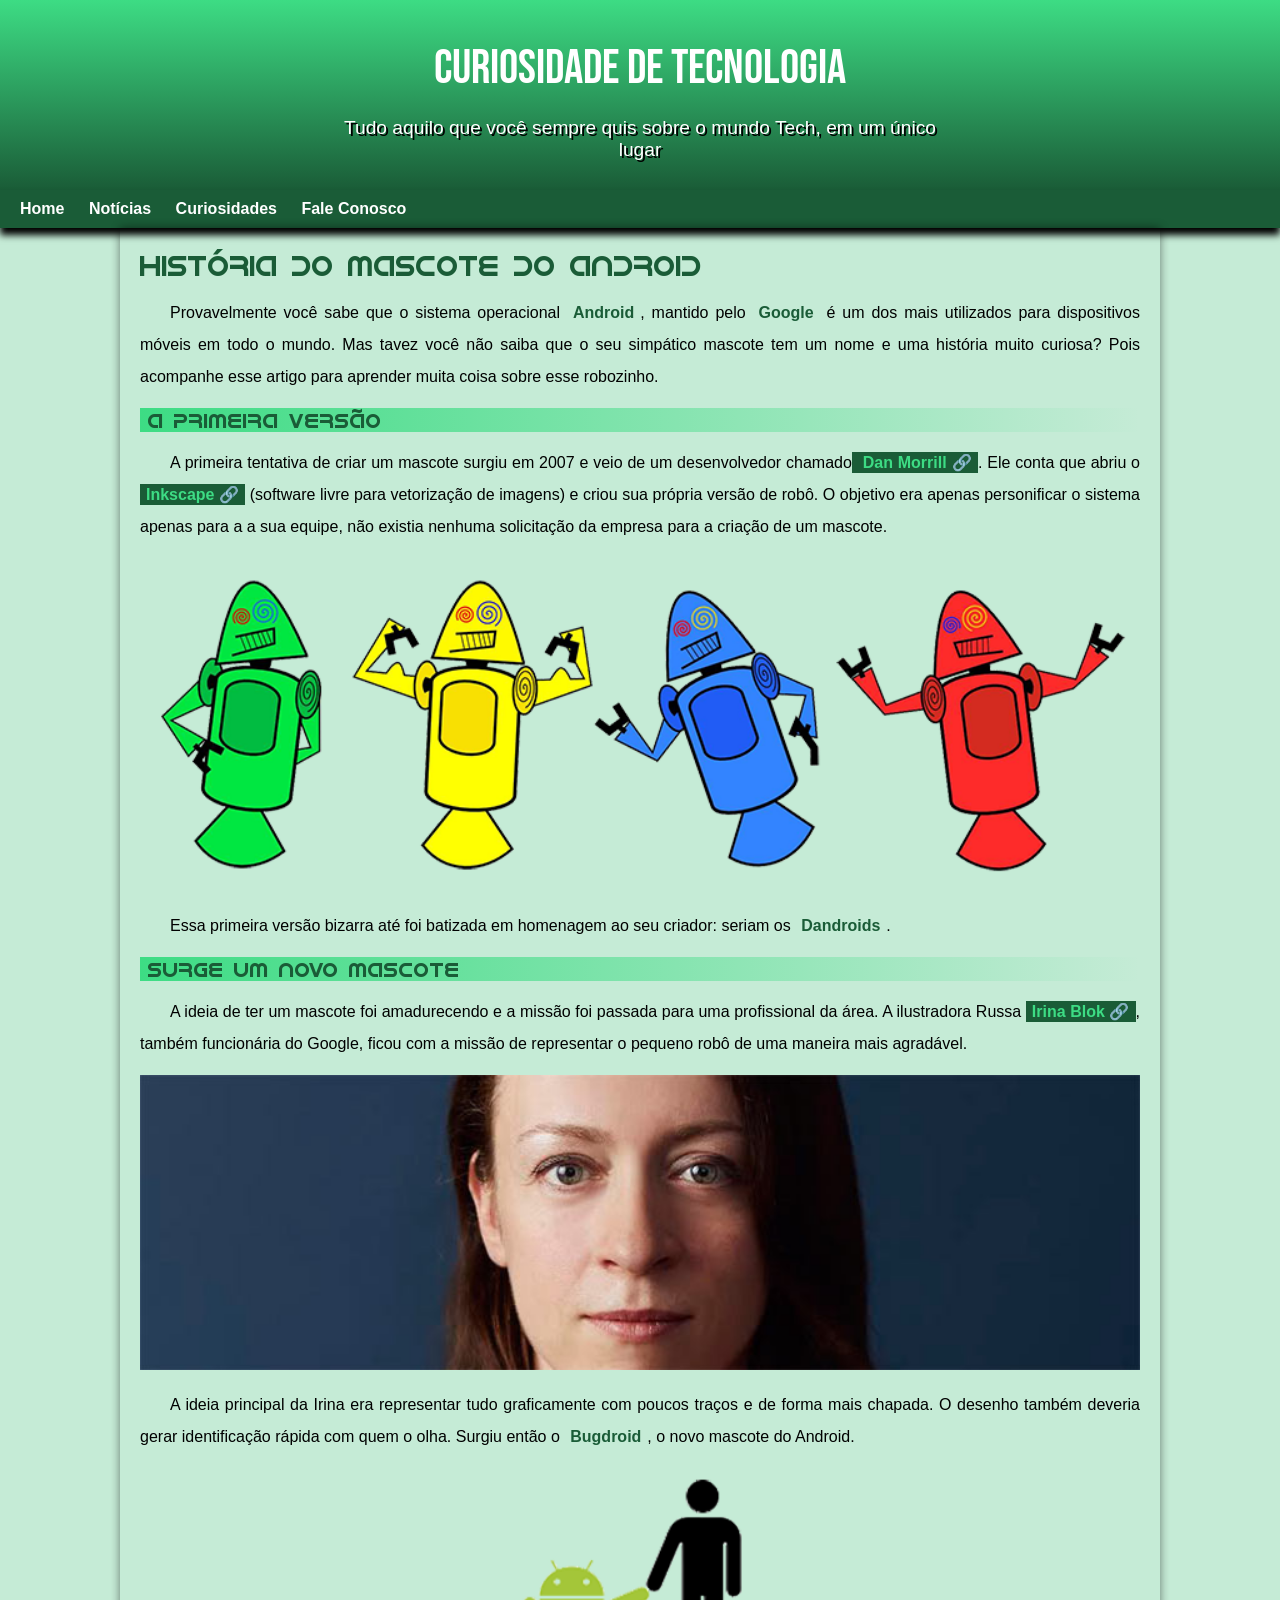
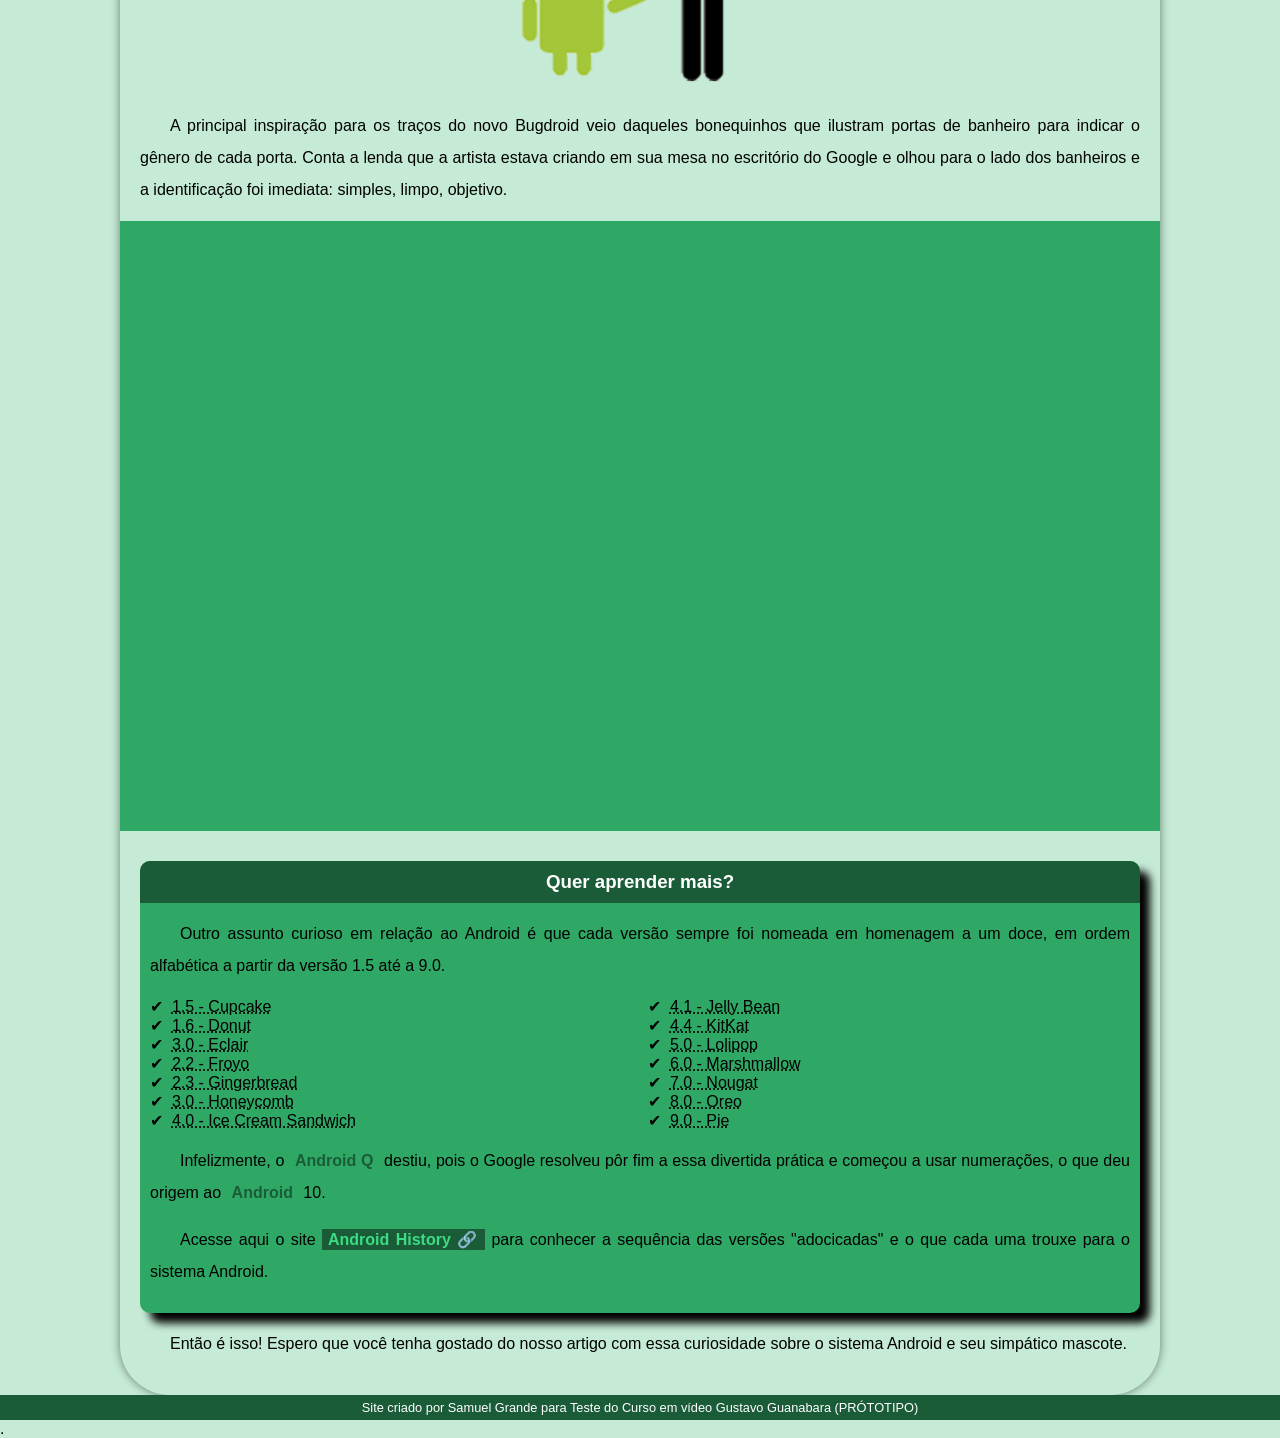
==== index.html @ 21adf34f "7" ====
<!DOCTYPE html>
<html lang="pt-br">
<head>
    <meta charset="UTF-8">
    <meta name="viewport" content="width=device-width, initial-scale=1.0">
    <title>Como Surgiu o Mascote do Android</title>
<link rel="shortcut icon" href="imagens/favicon.ico" type="image/x-icon">
<link rel="stylesheet" href="estilo\style.css">
</head>
<body>
   <header>
    <h1>Curiosidade de Tecnologia</h1>
    <p>Tudo aquilo que você sempre quis sobre o mundo Tech, em um único lugar</p>
   </header>
   <nav>
    <a href="a">Home</a>
    <a href="a">Notícias</a>
    <a href="a">Curiosidades</a>
    <a href="a">Fale Conosco</a>
   </nav>
   <main>
    <article>
        <h1>História do Mascote do Android</h1>

        <p>Provavelmente você sabe que o sistema operacional <strong>Android</strong>, mantido pelo <strong>Google</strong> é um dos mais utilizados para dispositivos móveis em todo o mundo. Mas tavez você não saiba que o seu simpático mascote tem um nome e uma história muito curiosa? Pois acompanhe esse artigo para aprender muita coisa sobre esse robozinho.</p>

        <h2>A primeira versão</h2>

        <p>A primeira tentativa de criar um mascote surgiu em 2007 e veio de um desenvolvedor chamado<a href="https://ifixdigital.com.br/todas-as-mudancas-no-bugdroid-do-android-ate-agora/" target="_blank" class="externo"> Dan Morrill</a>. Ele conta que abriu o <a href="https://inkscape.softonic.com.br/" target="_blank" class="externo">Inkscape</a> (software livre para vetorização de imagens) e criou sua própria versão de robô. O objetivo era apenas personificar o sistema apenas para a a sua equipe, não existia nenhuma solicitação da empresa para a criação de um mascote.</p>

        <picture>
            <source media="(max-width: 670px)" srcset="imagens/dan-droids-pq.png">
            <img src="imagens/dan-droids.png" alt="Primeiro Mascote do Android"></picture>

        <p>Essa primeira versão bizarra até foi batizada em homenagem ao seu criador: seriam os <strong>Dandroids</strong>.</p>

        <h2>Surge um novo mascote</h2>

        <p>A ideia de ter um mascote foi amadurecendo e a missão foi passada para uma profissional da área. A ilustradora Russa <a href="https://en.wikipedia.org/wiki/Irina_Blok" target="_blank" class="externo">Irina Blok</a>, também funcionária do Google, ficou com a missão de representar o pequeno robô de uma maneira mais agradável.</p>

        <picture>
            <source media="(max-width: 670px)" srcset="imagens/irina-blok-pq.jpg">
            <img src="imagens/irina-blok.jpg" alt="Irina Block, Criadora do Bugdroid"></picture>

        <p>A ideia principal da Irina era representar tudo graficamente com poucos traços e de forma mais chapada. O desenho também deveria gerar identificação rápida com quem o olha. Surgiu então o <strong>Bugdroid</strong>, o novo mascote do Android.</p>

        <img src="imagens/bugdroid.png"
        class="pequena"
        alt="Bugdroid">

        <p>A principal inspiração para os traços do novo Bugdroid veio daqueles bonequinhos que ilustram portas de banheiro para indicar o gênero de cada porta. Conta a lenda que a artista estava criando em sua mesa no escritório do Google e olhou para o lado dos banheiros e a identificação foi imediata: simples, limpo, objetivo.</p>

        <div class="video"><iframe width="560" height="315" src="https://www.youtube.com/embed/VhOW1zB6NYo?si=QuBcM4lQNx3iLwi8" title="YouTube video player" frameborder="0" allow="accelerometer; autoplay; clipboard-write; encrypted-media; gyroscope; picture-in-picture; web-share" referrerpolicy="strict-origin-when-cross-origin" allowfullscreen></iframe></div>
       
        
         <aside>
        <h3>Quer aprender mais? </h3>
             
        <p>Outro assunto curioso em relação ao Android é que cada versão sempre foi nomeada em homenagem a um doce, em ordem alfabética a partir da versão 1.5 até a 9.0.</p>
    
            <ul>
                <li><abbr title="Bolo de Copo">1.5 - Cupcake</abbr></li>
                <li><abbr title="Rosquinha">1.6 - Donut</abbr></li>
                <li><abbr title="Bomba">3.0 - Eclair</abbr></li>
                <li><abbr title="Iogurte Congelado">2.2 - Froyo</abbr></li>
                <li><abbr title="Biscoito de Gengibre">2.3 - Gingerbread</abbr></li>
                <li><abbr title="Favo de Mel">3.0 - Honeycomb</abbr></li>
                <li><abbr title="Sanduíche de Sorvete">4.0 - Ice Cream Sandwich</abbr></li>
                <li><abbr title="Jujuba">4.1 - Jelly Bean</abbr></li>
                <li><abbr title="KitKat" class="">4.4 - KitKat</abbr></li>
                <li><abbr title="Pirulito">5.0 - Lolipop</abbr></li>
                <li><abbr title="Marshmallow">6.0 - Marshmallow</abbr></li>
                <li><abbr title="Torrone">7.0 - Nougat</abbr></li>
                <li><abbr title="Oreo">8.0 - Oreo</abbr></li>
                <li><abbr title="Torta">9.0 - Pie</abbr></li>
            </ul>
            <p>Infelizmente, o <strong>Android Q</strong> destiu, pois o Google resolveu pôr fim a essa divertida prática e começou a usar numerações, o que deu origem ao <strong>Android</strong> 10.</p>
    
            <p>Acesse aqui o site <a href="https://www.androidauthority.com/history-android-os-name-789433/" target="_blank" class="externo">Android History</a> para conhecer a sequência das versões "adocicadas" e o que cada uma trouxe para o sistema Android.</p>
         </aside>
        
        <p>Então é isso! Espero que você tenha gostado do nosso artigo com essa curiosidade sobre o sistema Android e seu simpático mascote.</p>
            </article>
        </main>
        <footer>
            <p>Site criado por Samuel Grande para Teste do Curso em vídeo Gustavo Guanabara (PRÓTOTIPO)</p>
        </footer>
        </body>
        </html>
        .
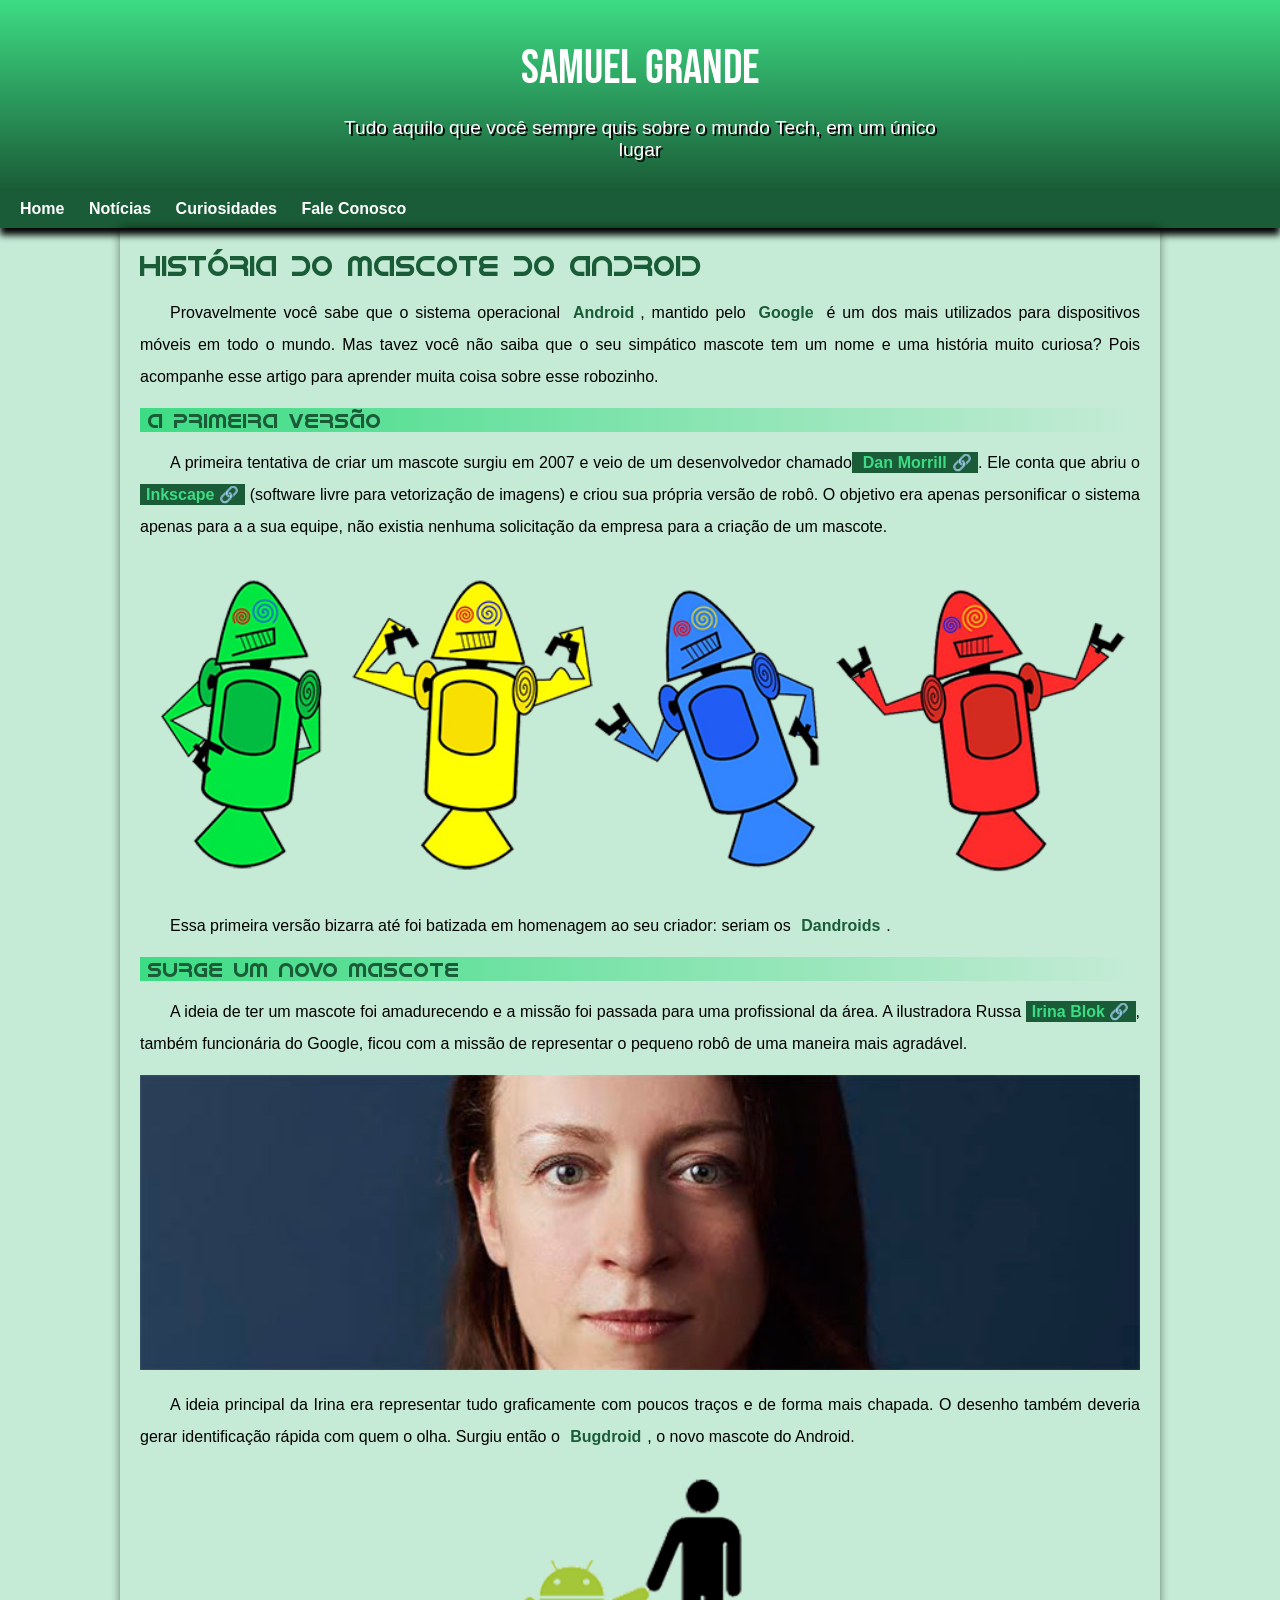
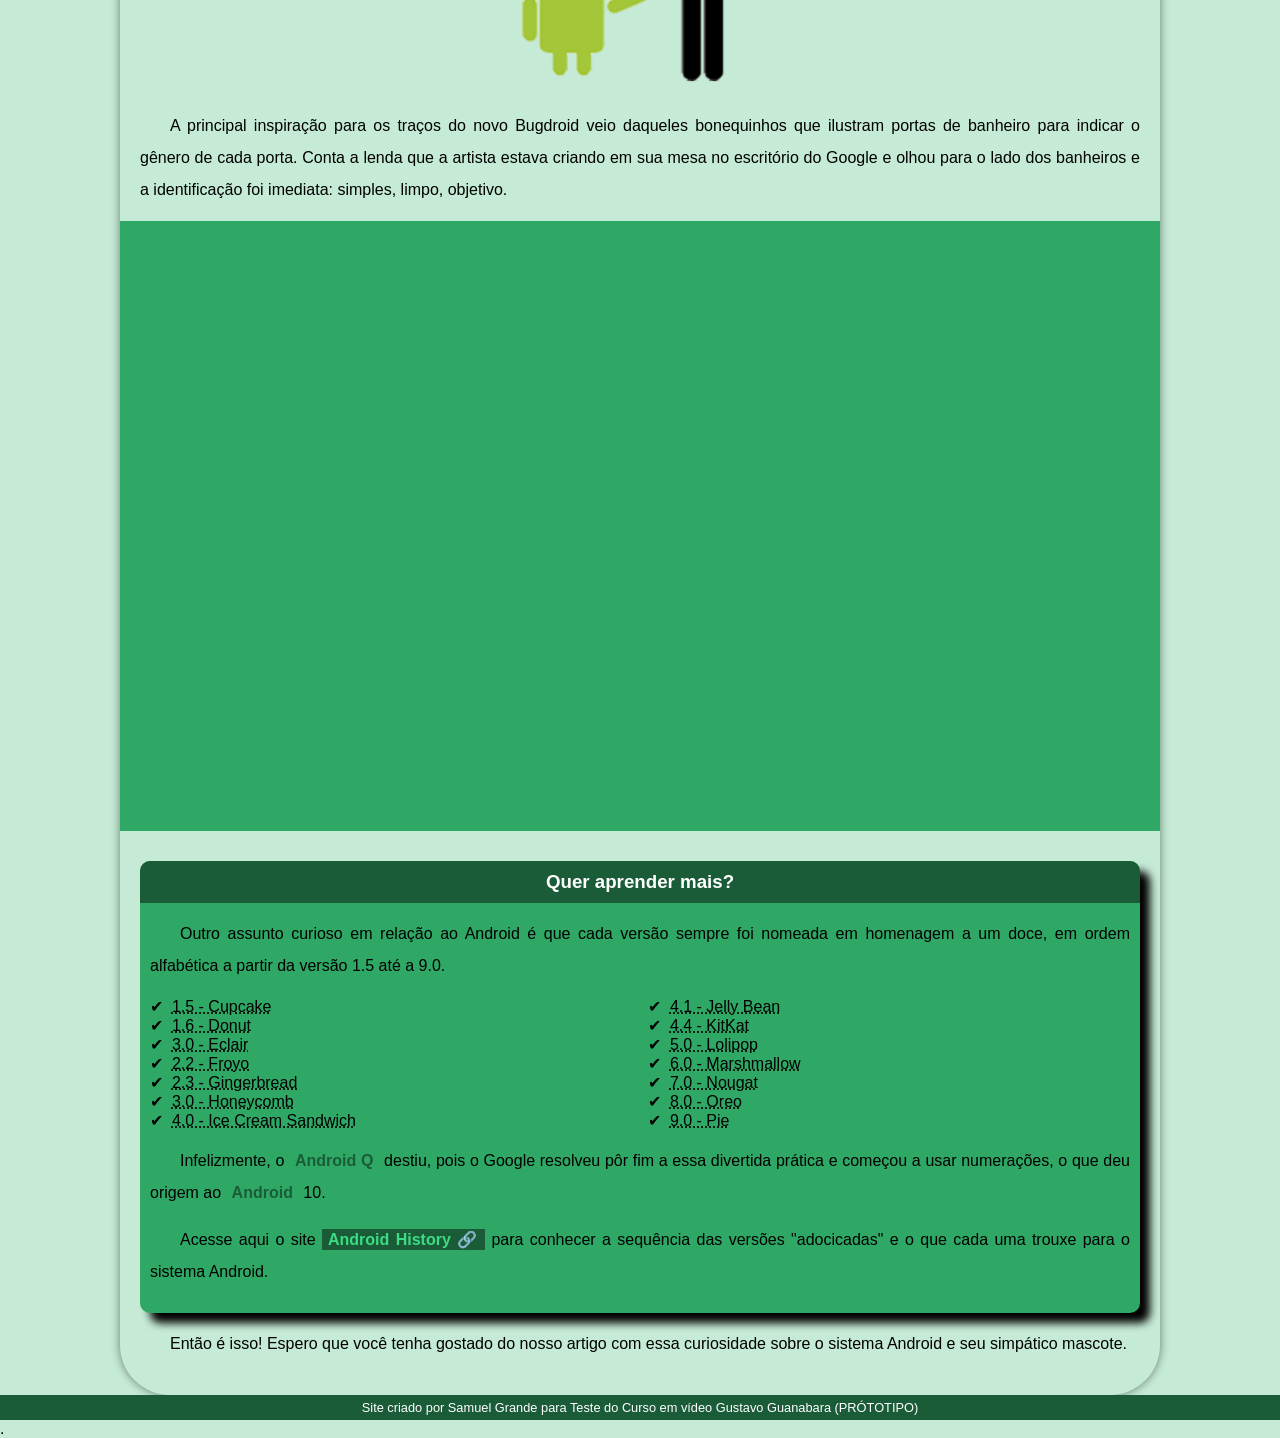
==== commit 22586bf3: "teste teste" ====
--- a/index.html
+++ b/index.html
@@ -9,7 +9,7 @@
 </head>
 <body>
    <header>
-    <h1>Curiosidade de Tecnologia</h1>
+    <h1>Samuel Grande</h1>
     <p>Tudo aquilo que você sempre quis sobre o mundo Tech, em um único lugar</p>
    </header>
    <nav>
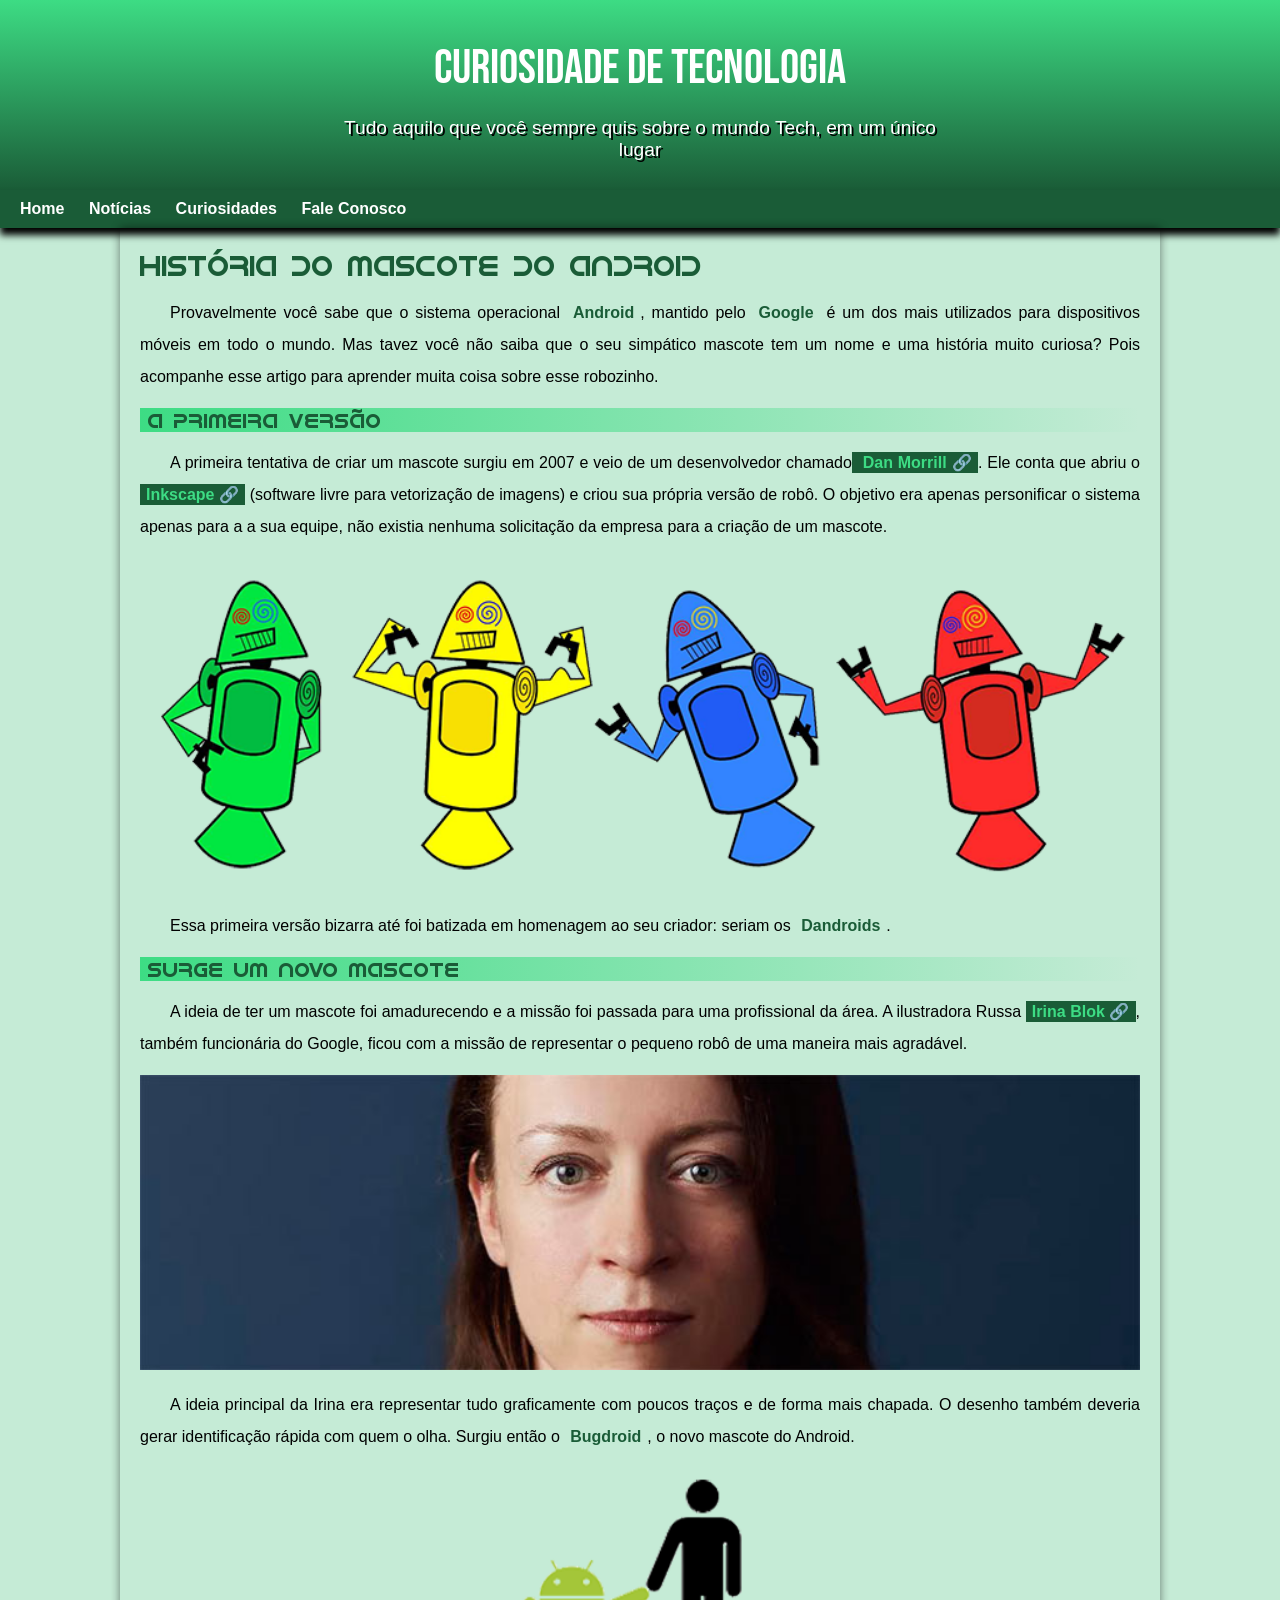
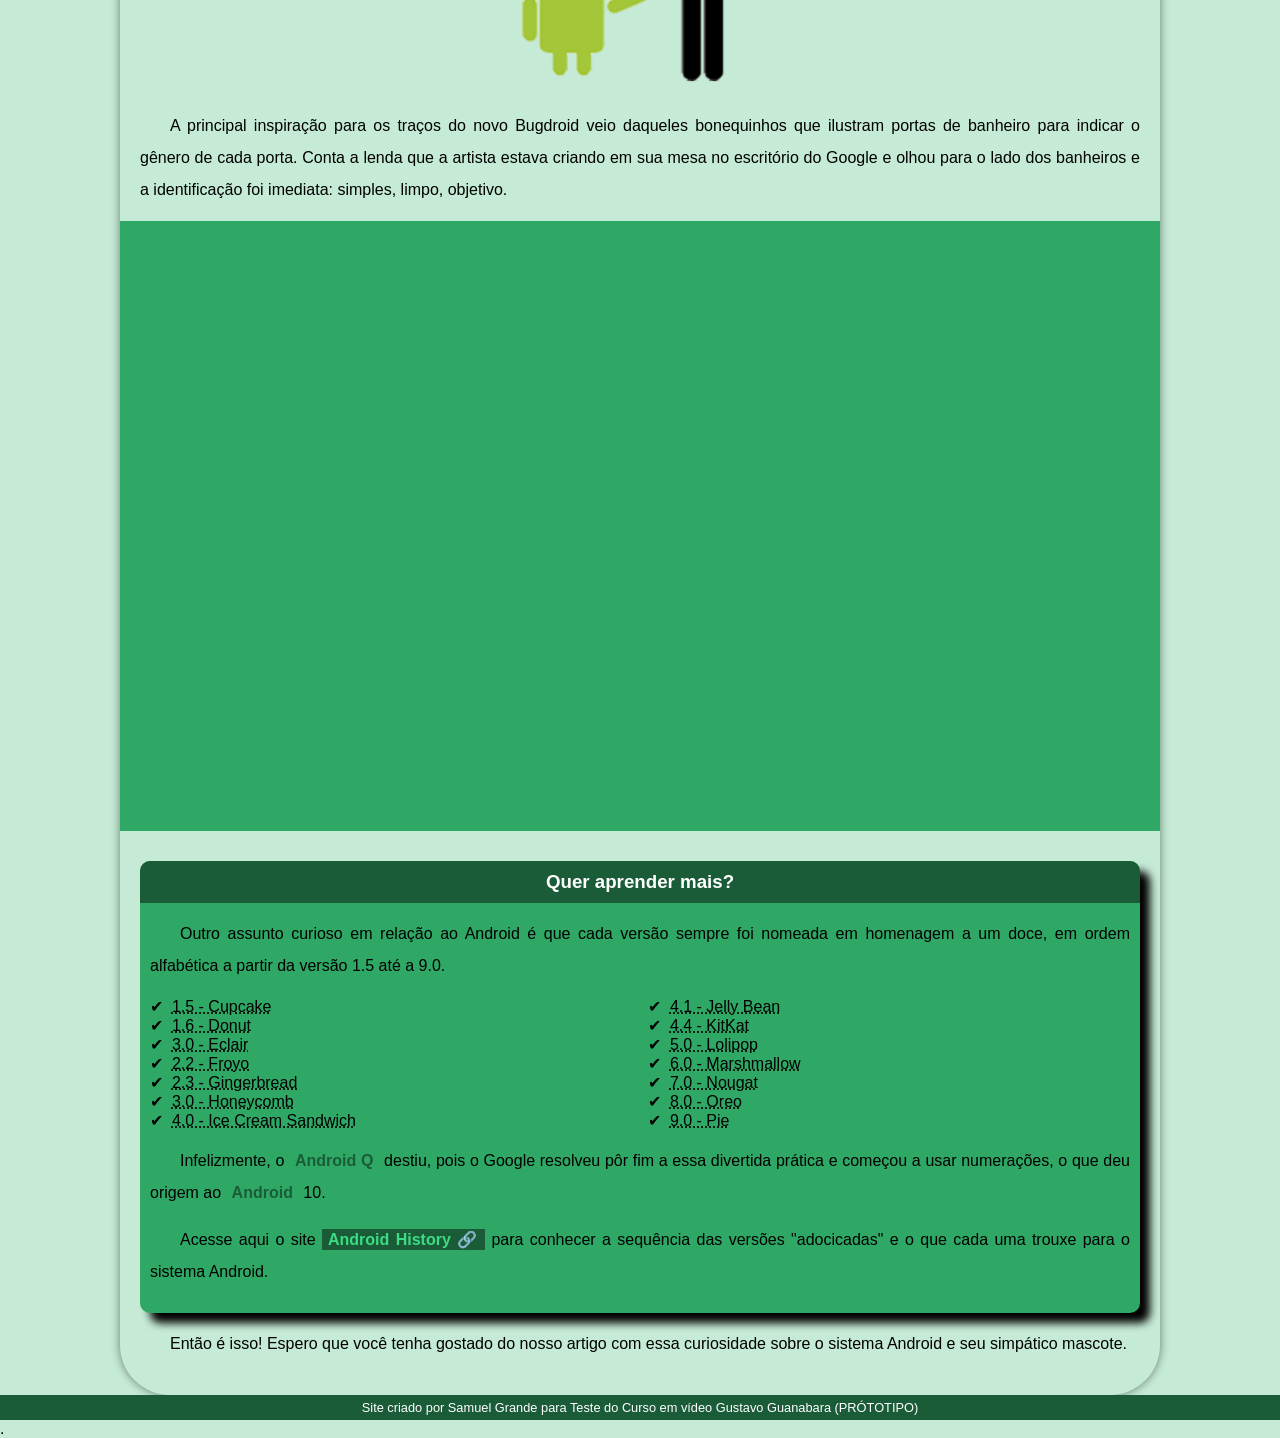
==== commit e9734ba5: "ttt ttt" ====
--- a/index.html
+++ b/index.html
@@ -9,7 +9,7 @@
 </head>
 <body>
    <header>
-    <h1>Samuel Grande</h1>
+    <h1>Curiosidade de Tecnologia</h1>
     <p>Tudo aquilo que você sempre quis sobre o mundo Tech, em um único lugar</p>
    </header>
    <nav>
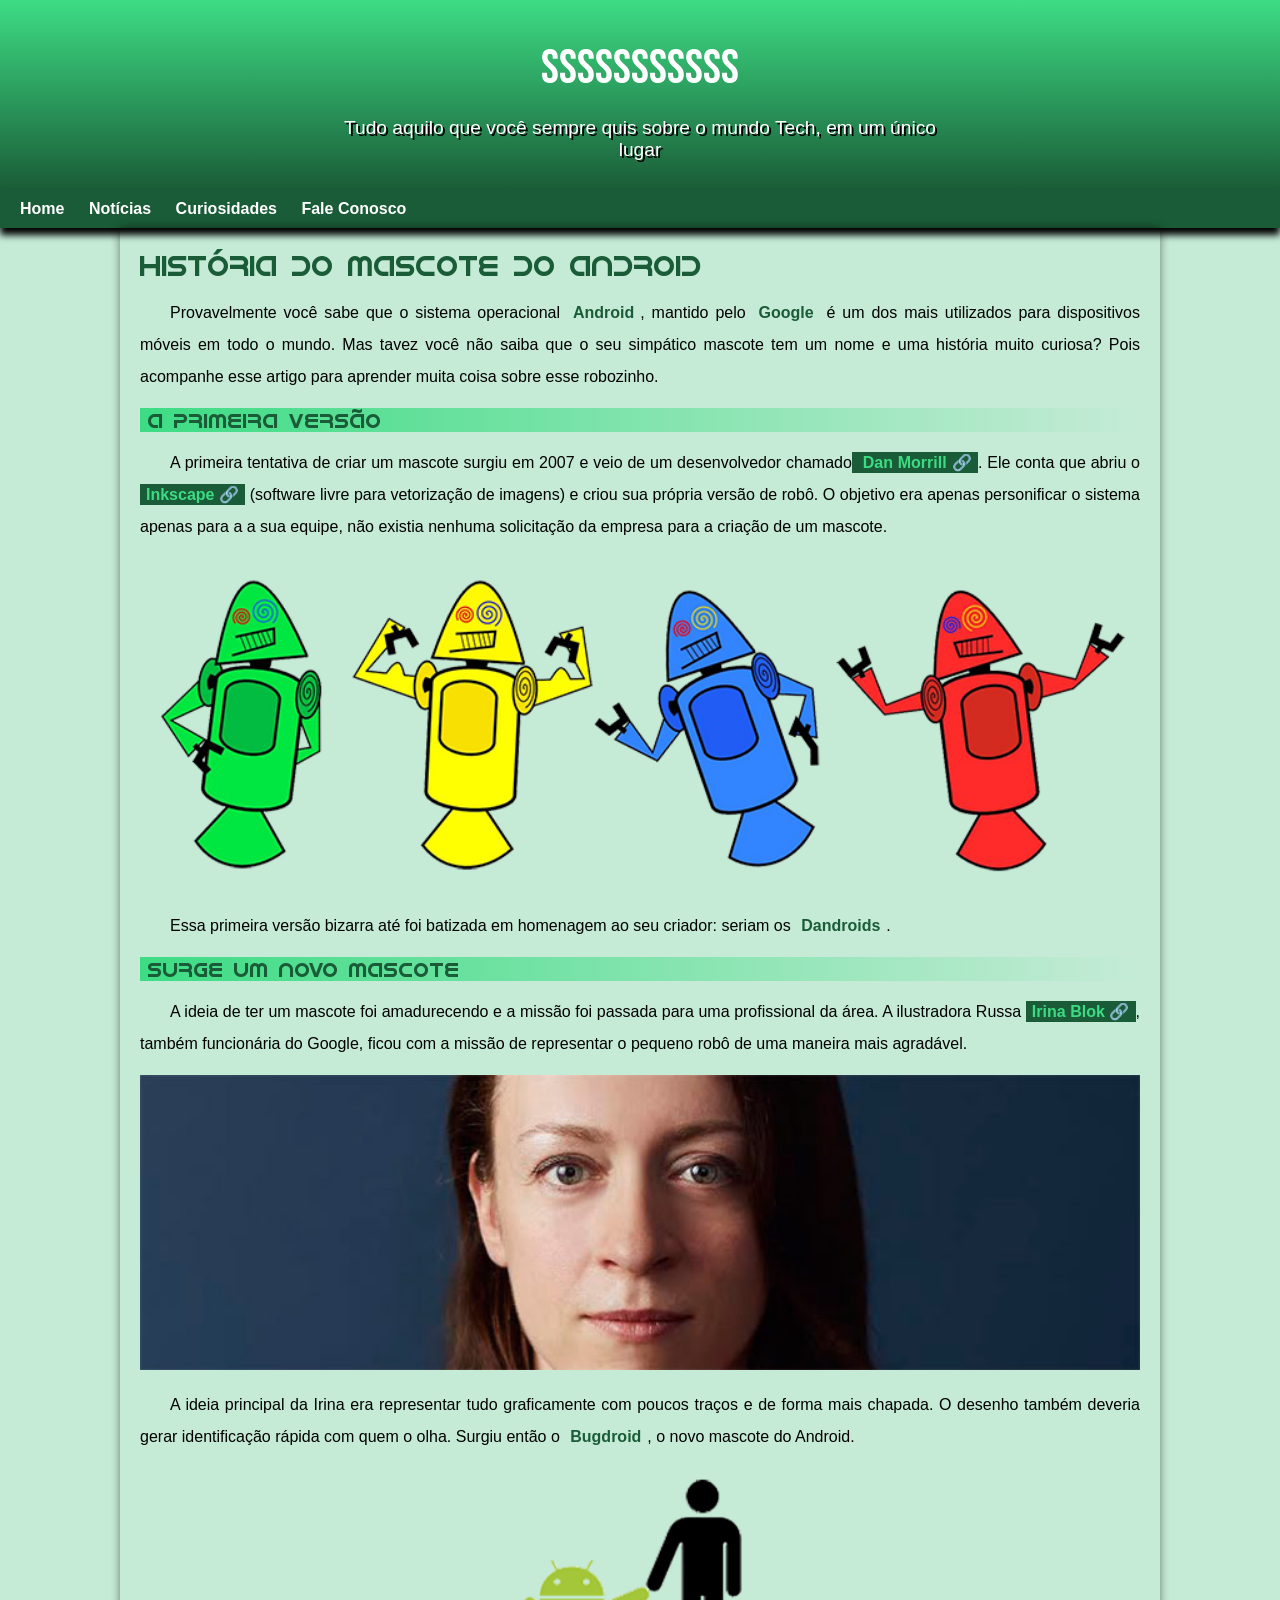
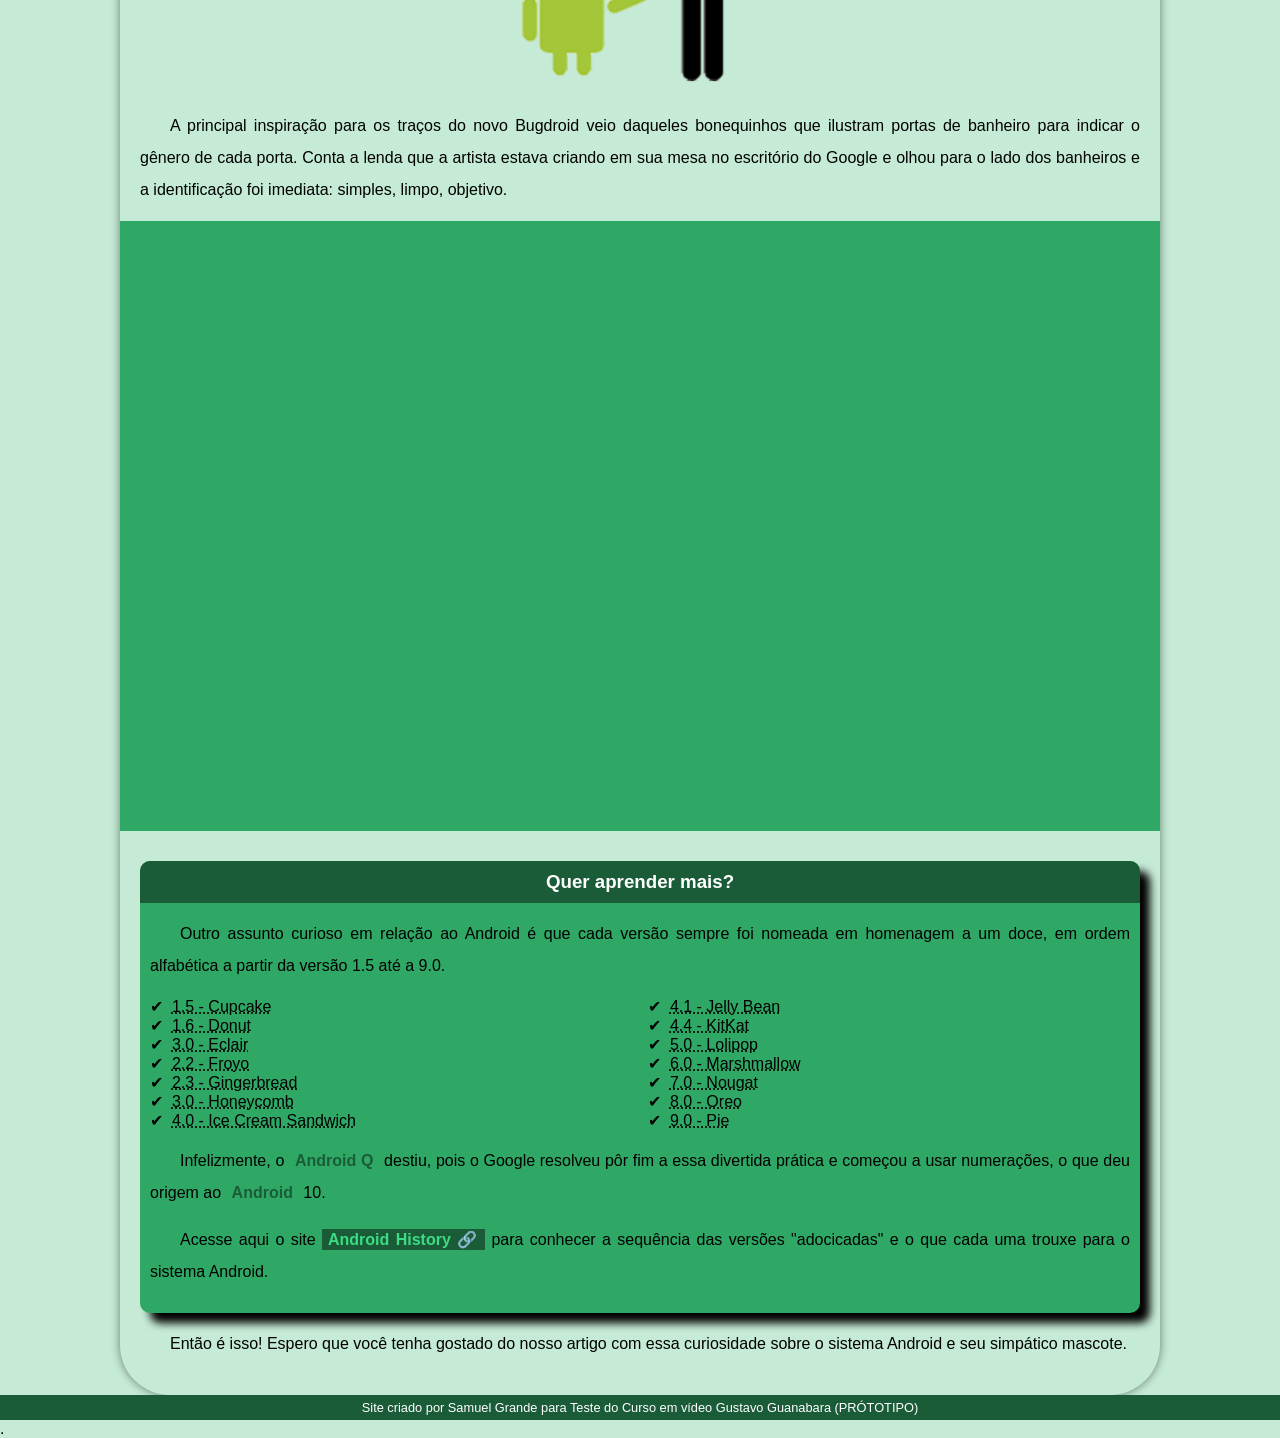
==== commit 1d439e72: "z z" ====
--- a/index.html
+++ b/index.html
@@ -9,7 +9,7 @@
 </head>
 <body>
    <header>
-    <h1>Curiosidade de Tecnologia</h1>
+    <h1>sssssssssss</h1>
     <p>Tudo aquilo que você sempre quis sobre o mundo Tech, em um único lugar</p>
    </header>
    <nav>
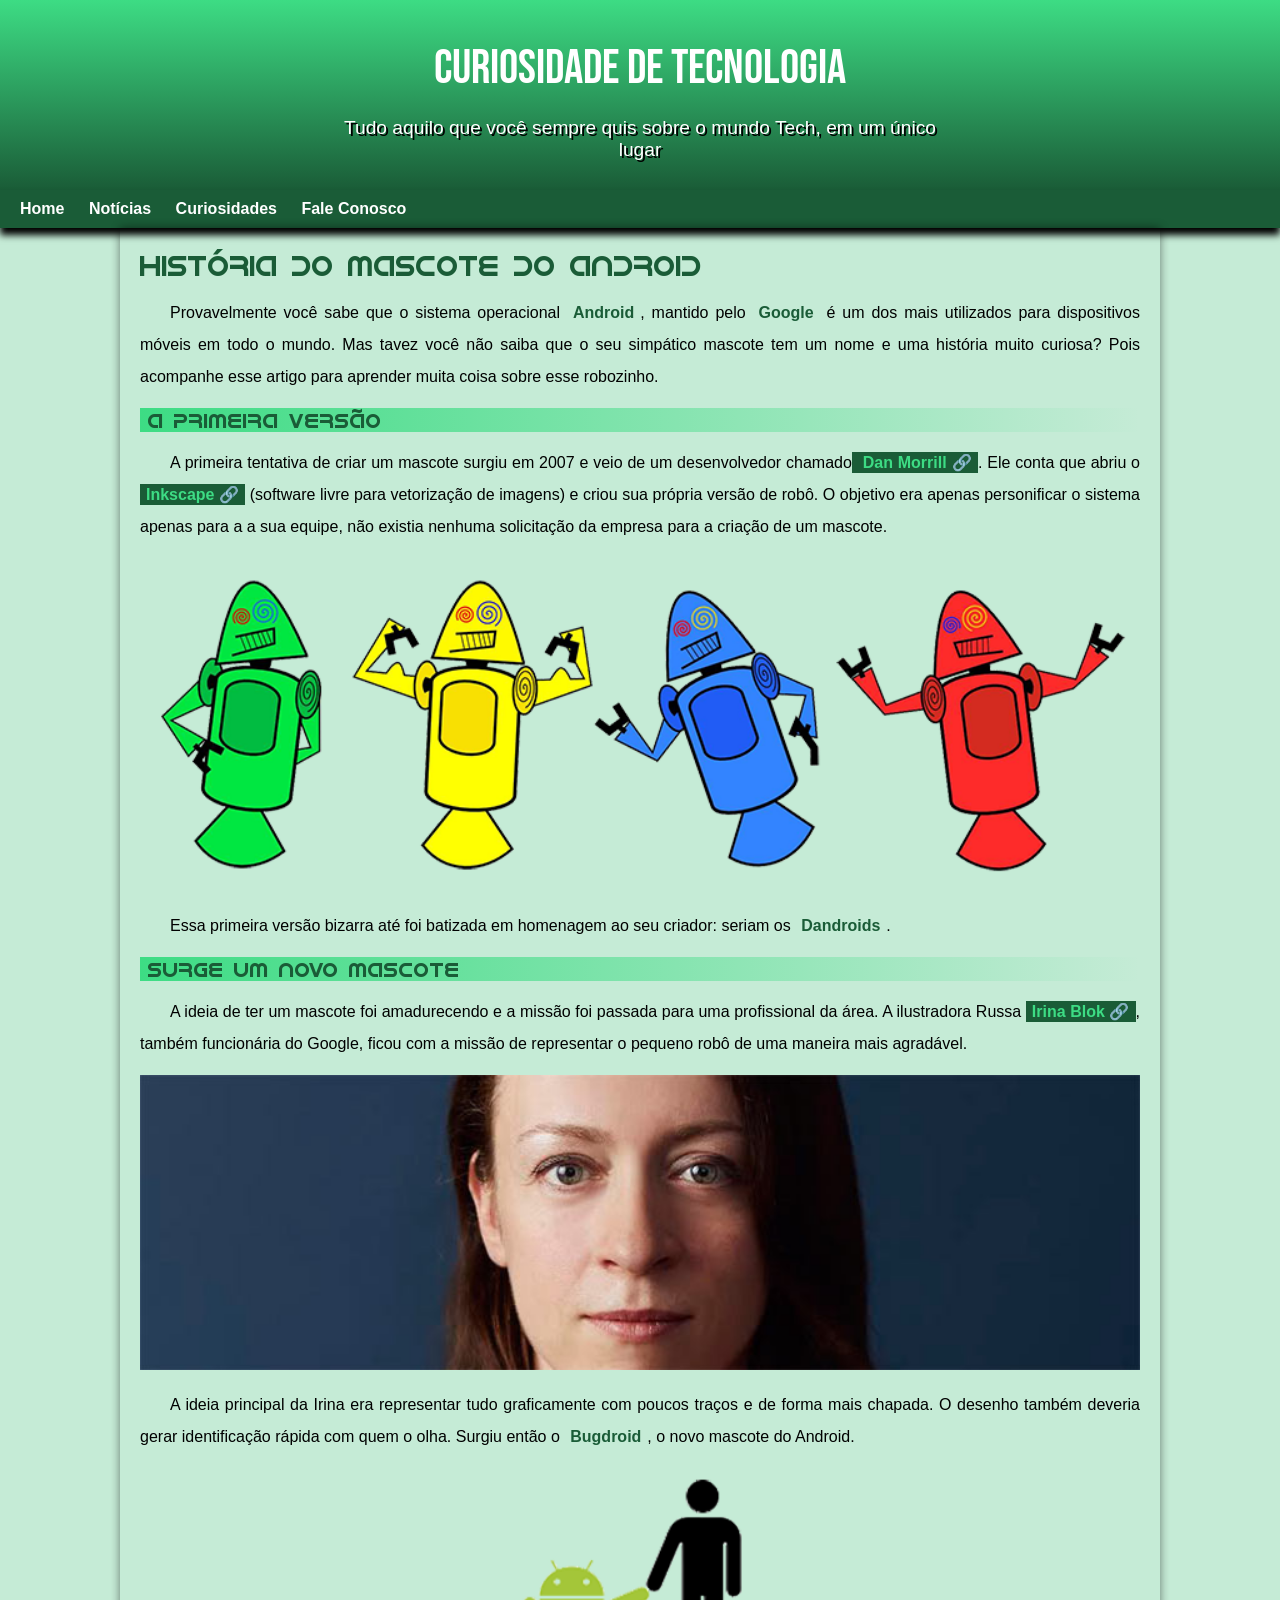
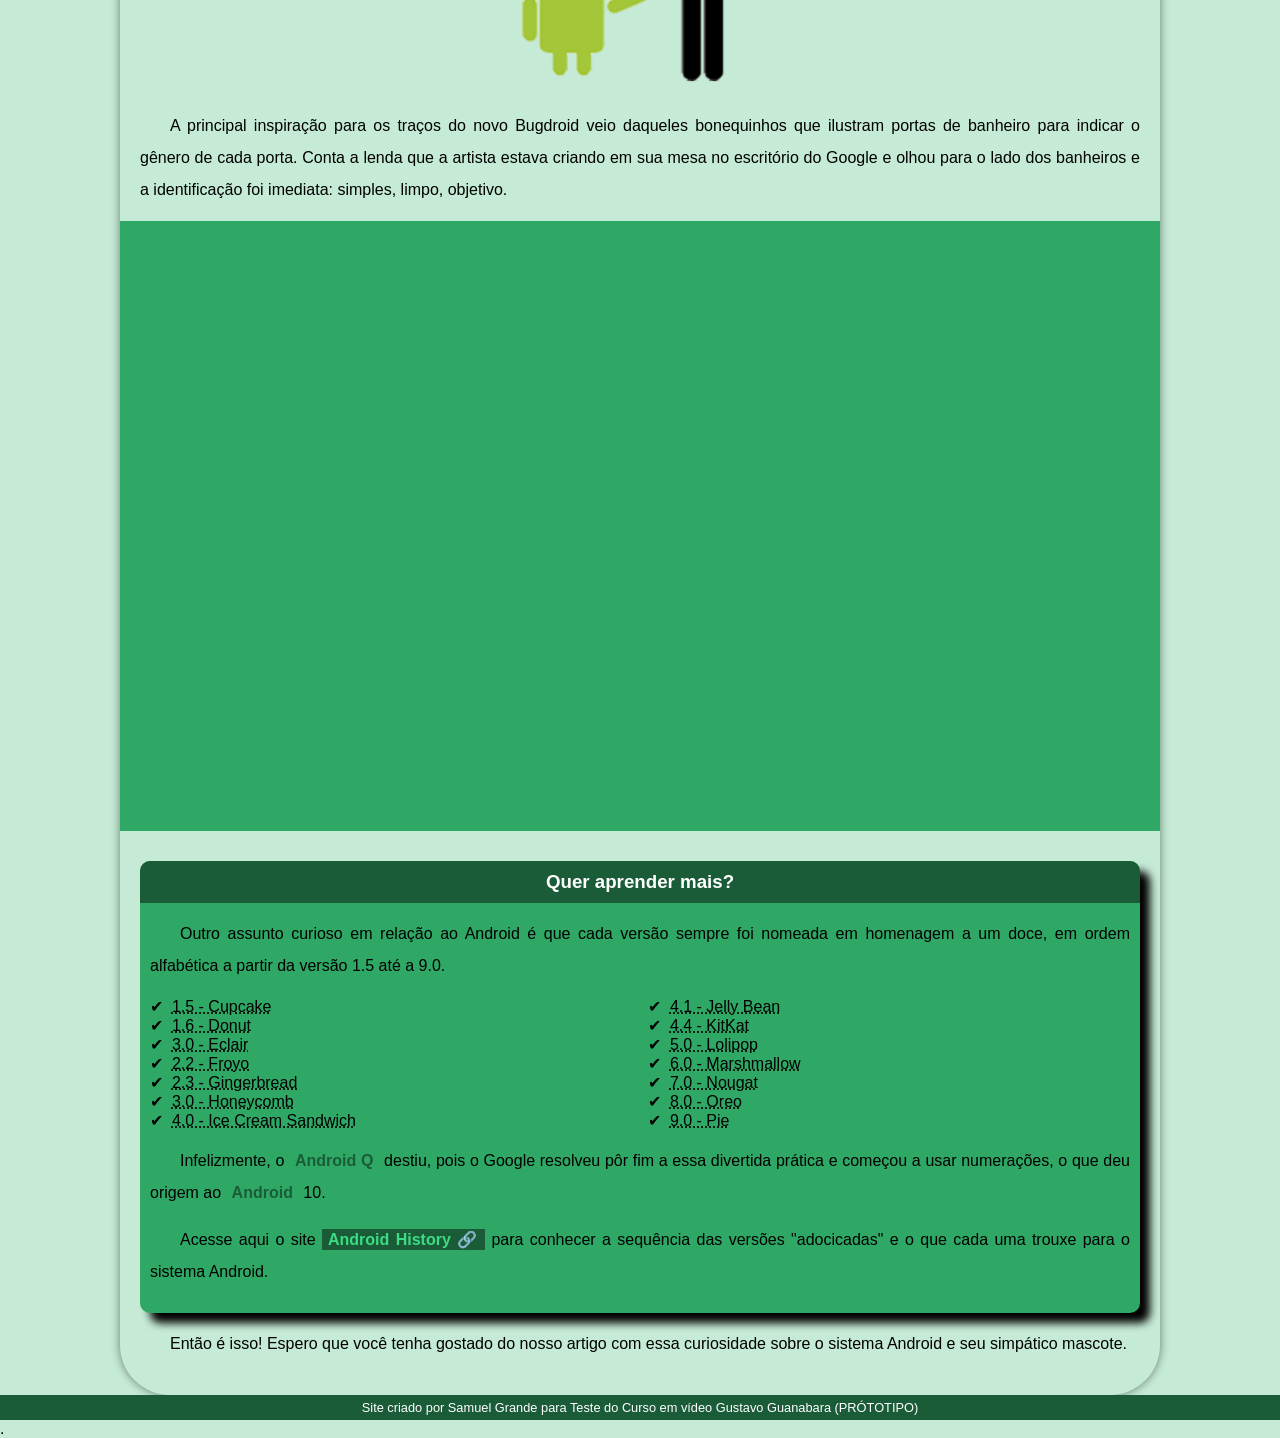
==== commit eb5f0c0a: "1 1" ====
--- a/index.html
+++ b/index.html
@@ -9,7 +9,7 @@
 </head>
 <body>
    <header>
-    <h1>sssssssssss</h1>
+    <h1>Curiosidade de Tecnologia</h1>
     <p>Tudo aquilo que você sempre quis sobre o mundo Tech, em um único lugar</p>
    </header>
    <nav>
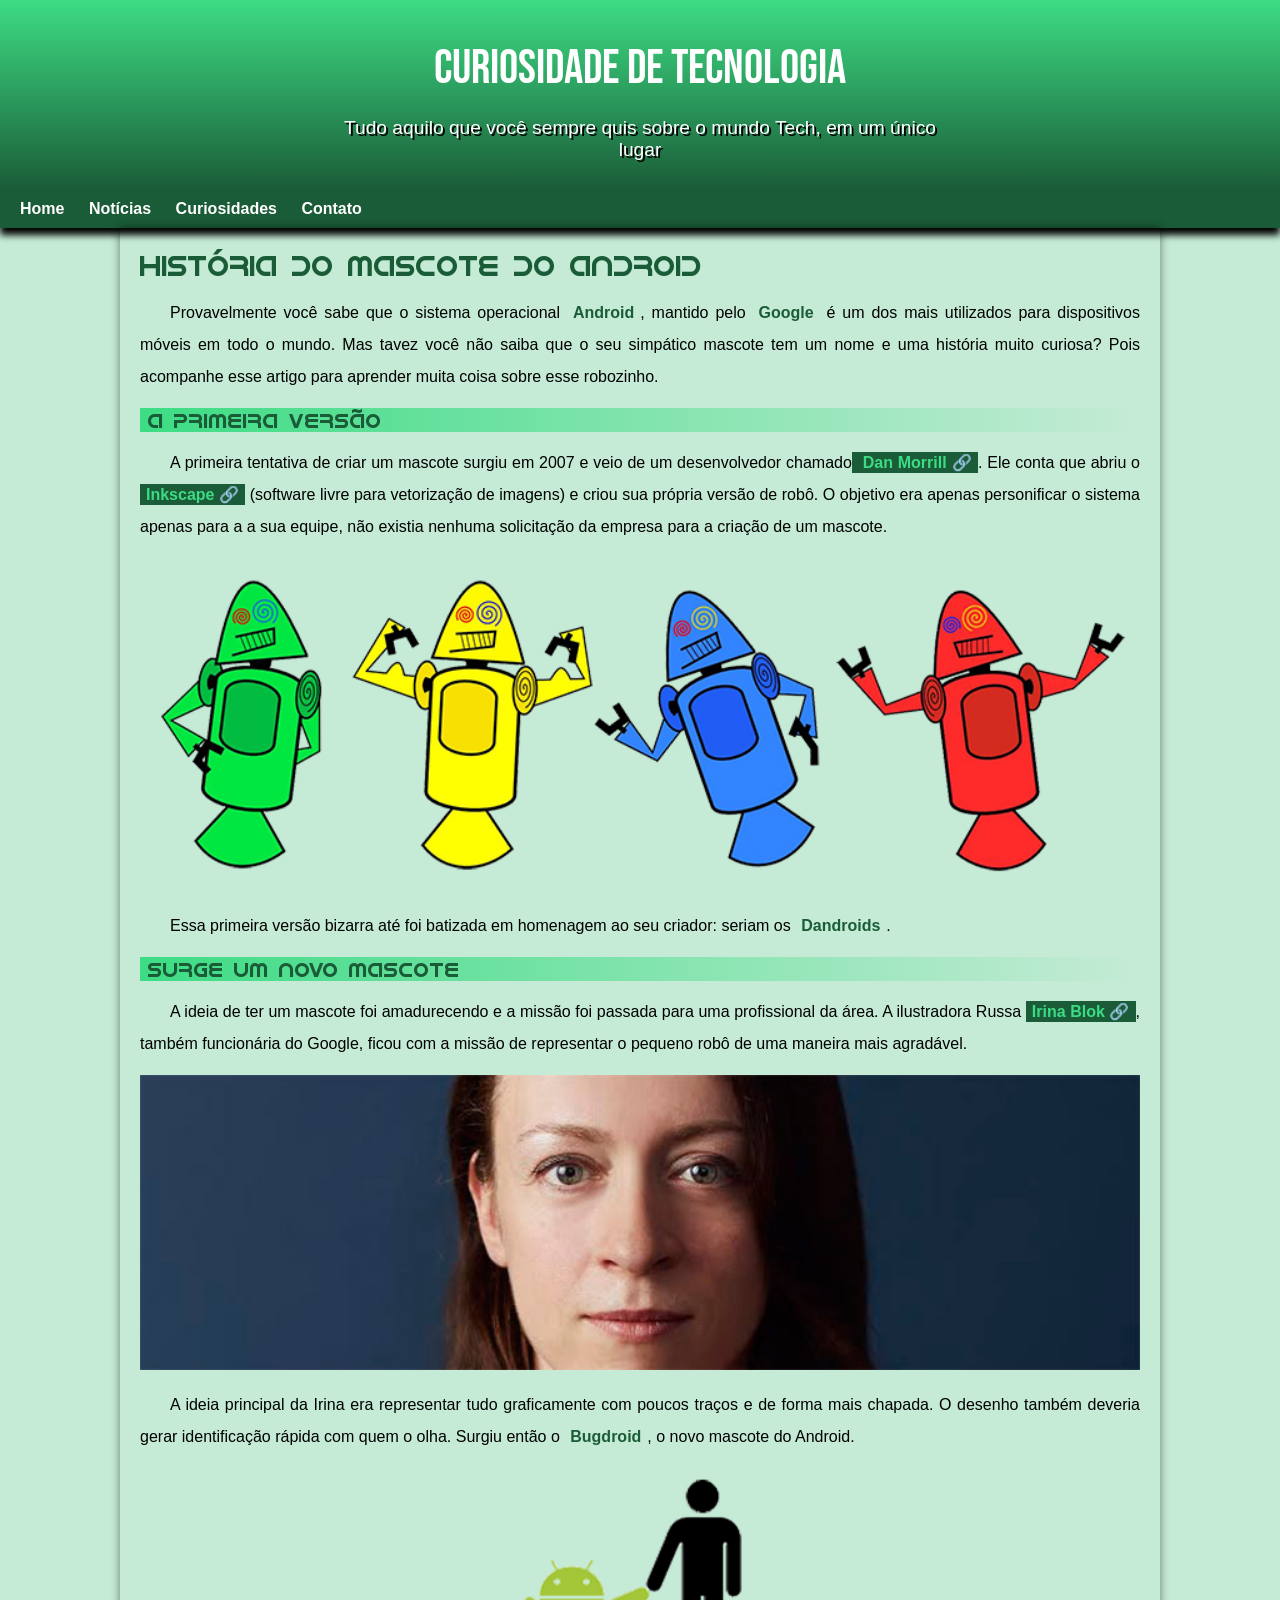
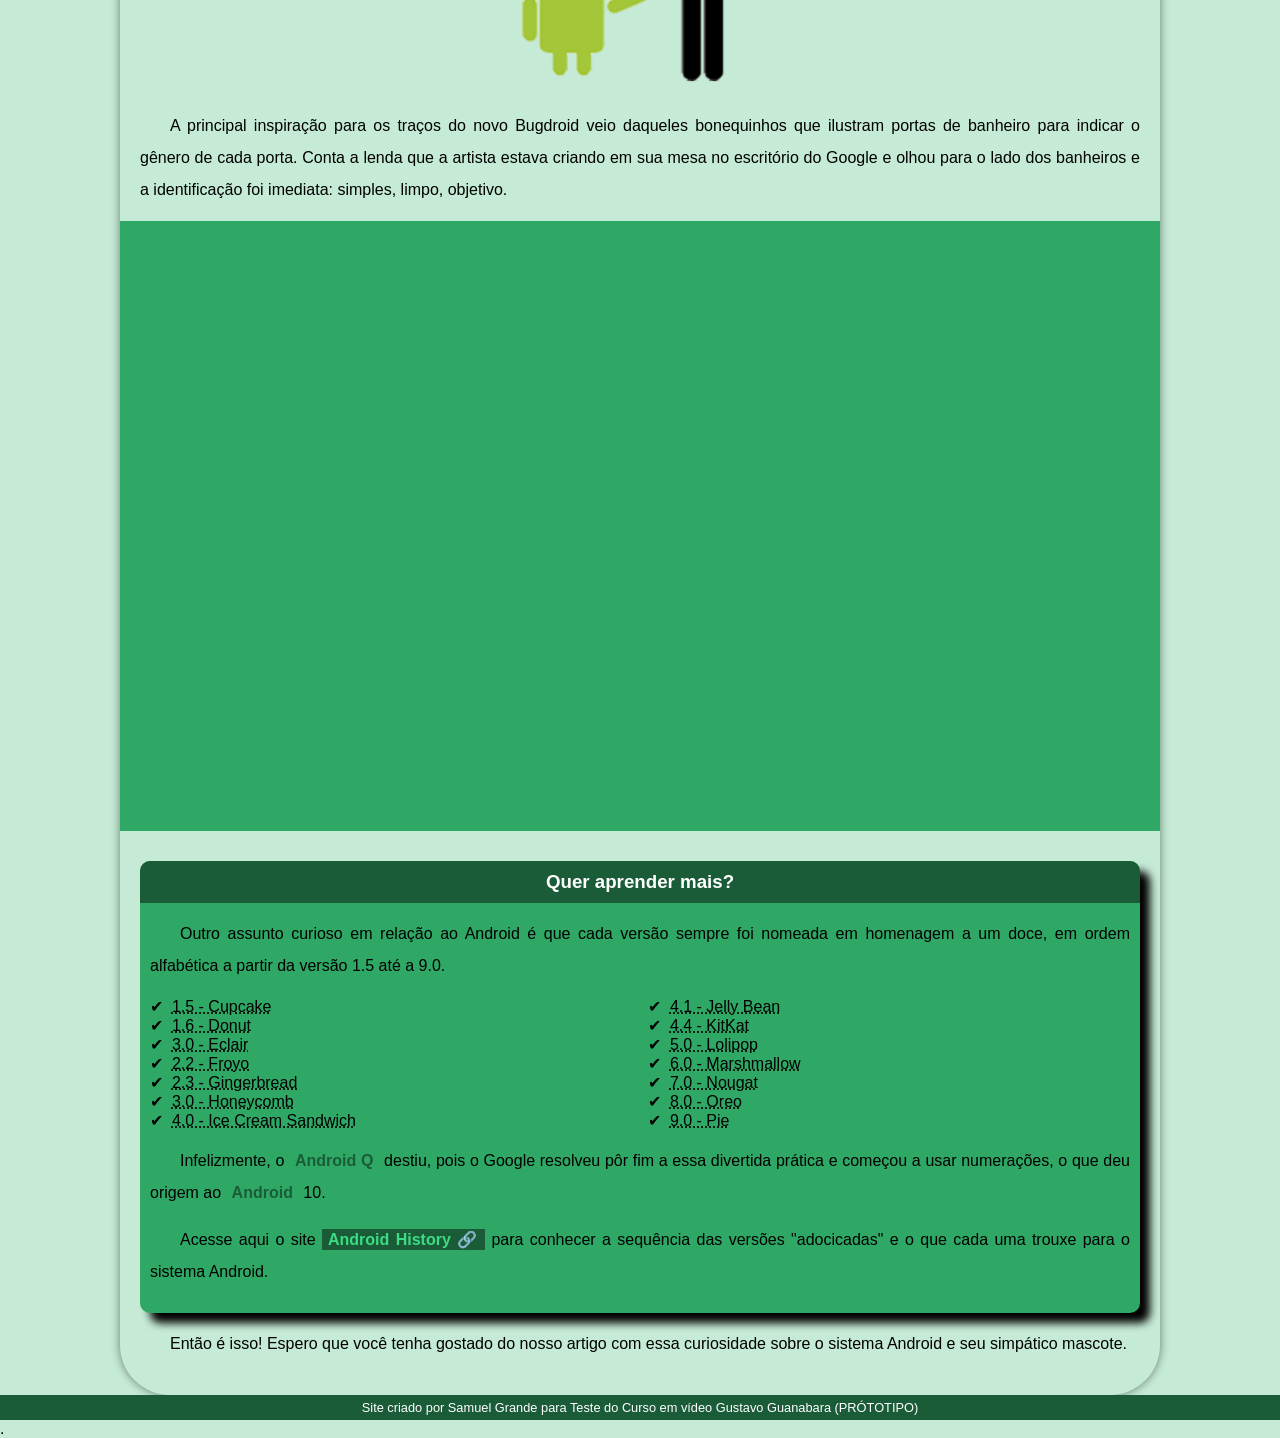
==== commit 96bb6dc6: "correção do menu" ====
--- a/index.html
+++ b/index.html
@@ -16,7 +16,7 @@
     <a href="a">Home</a>
     <a href="a">Notícias</a>
     <a href="a">Curiosidades</a>
-    <a href="a">Fale Conosco</a>
+    <a href="a">Contato</a>
    </nav>
    <main>
     <article>
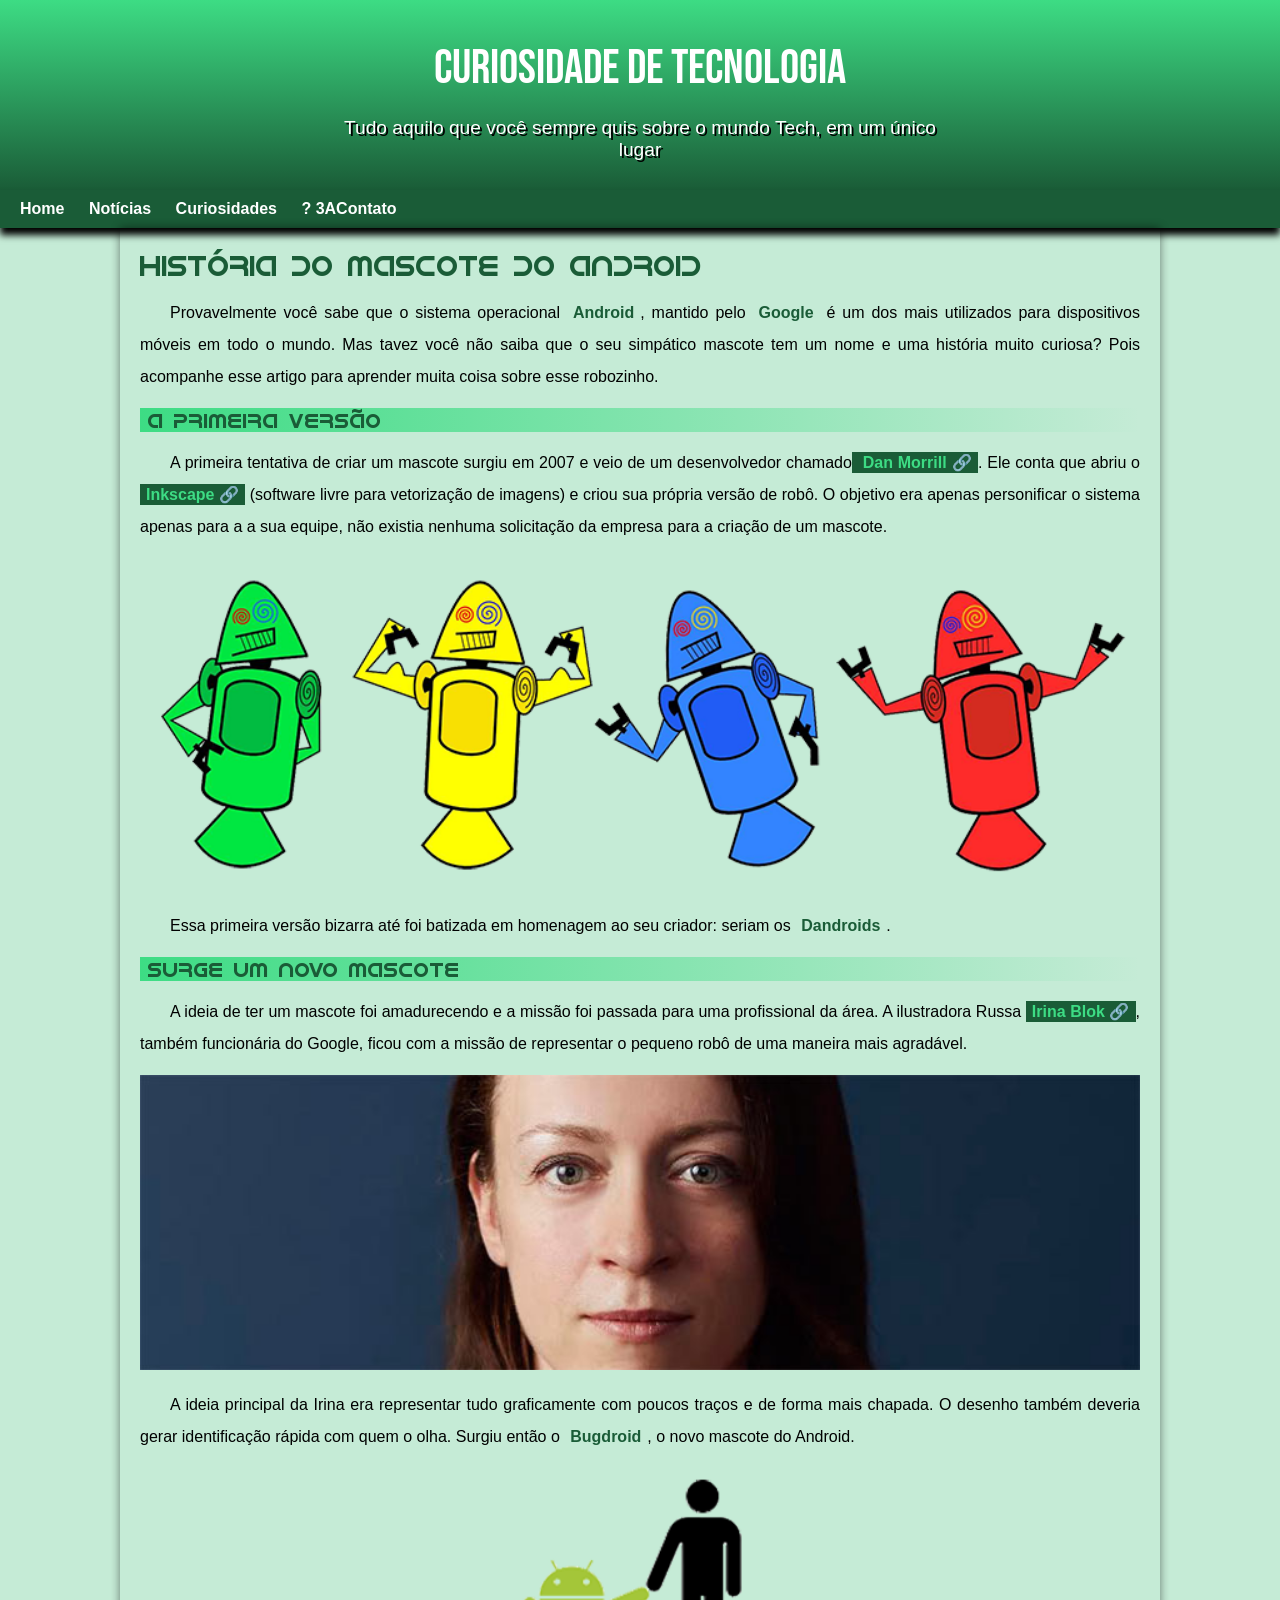
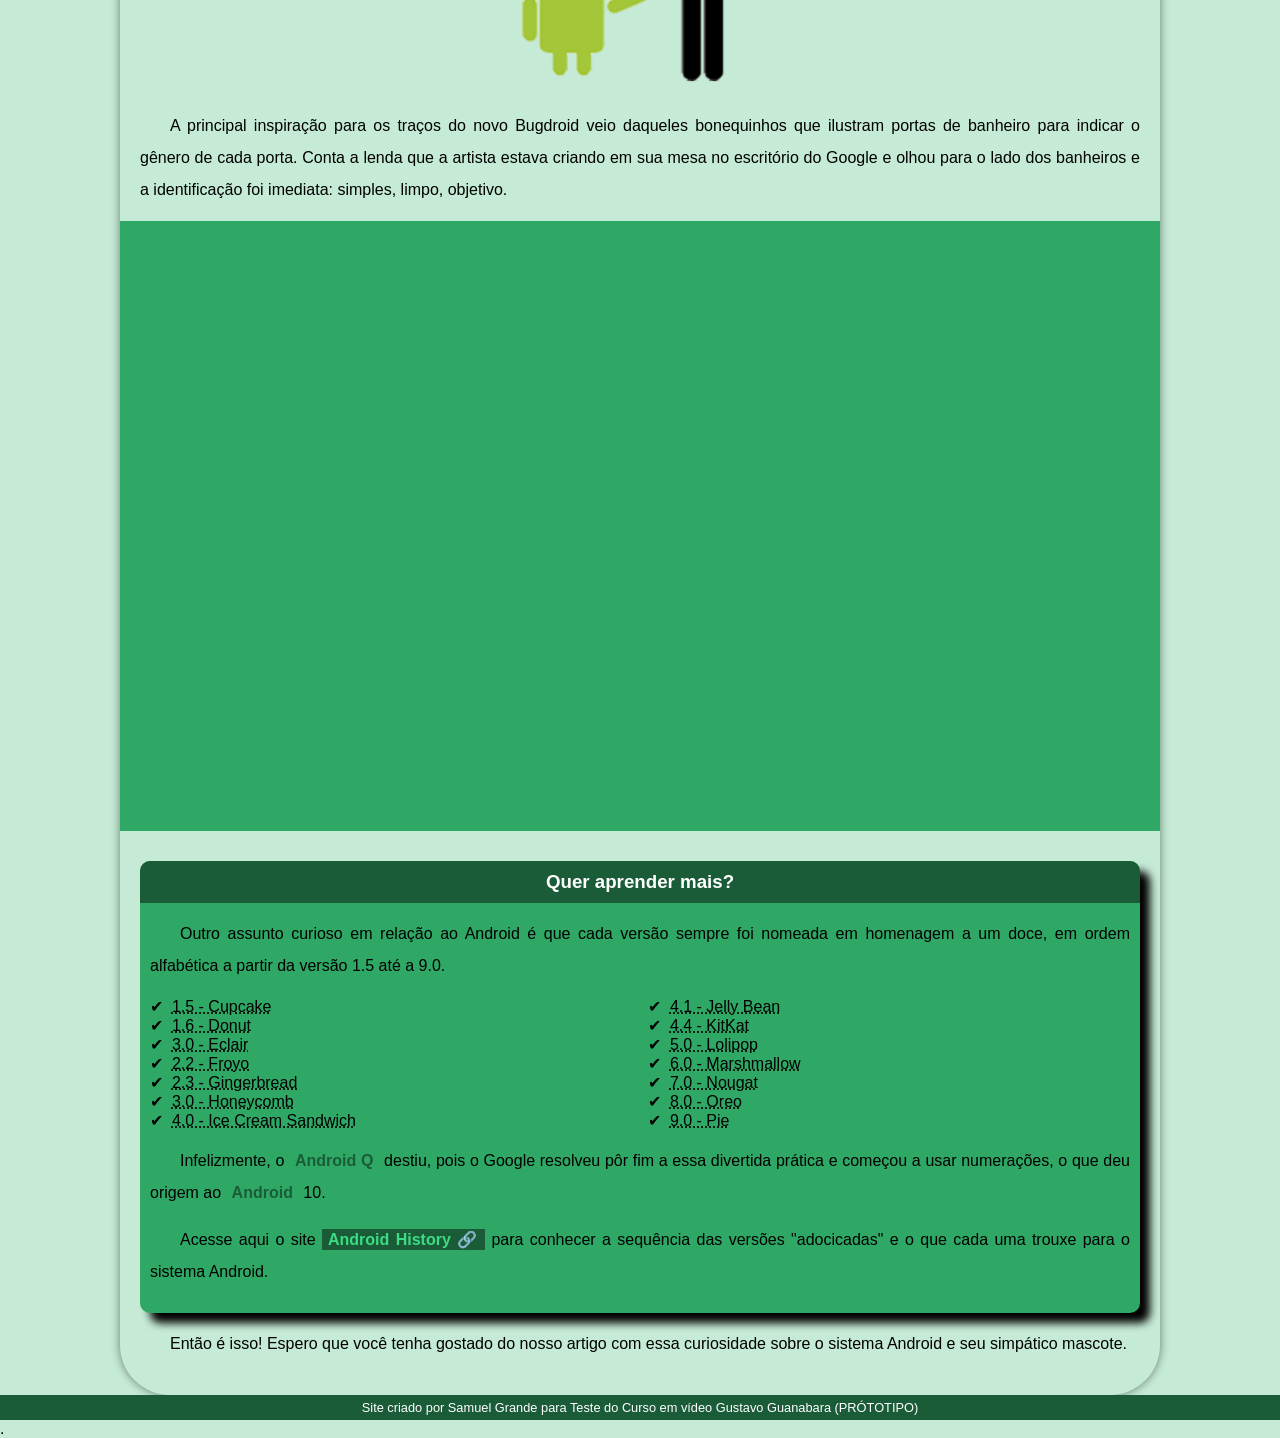
==== commit 07b1b8eb: "12345" ====
--- a/index.html
+++ b/index.html
@@ -16,7 +16,7 @@
     <a href="a">Home</a>
     <a href="a">Notícias</a>
     <a href="a">Curiosidades</a>
-    <a href="a">Contato</a>
+    <a href="a">? 3AContato</a>
    </nav>
    <main>
     <article>
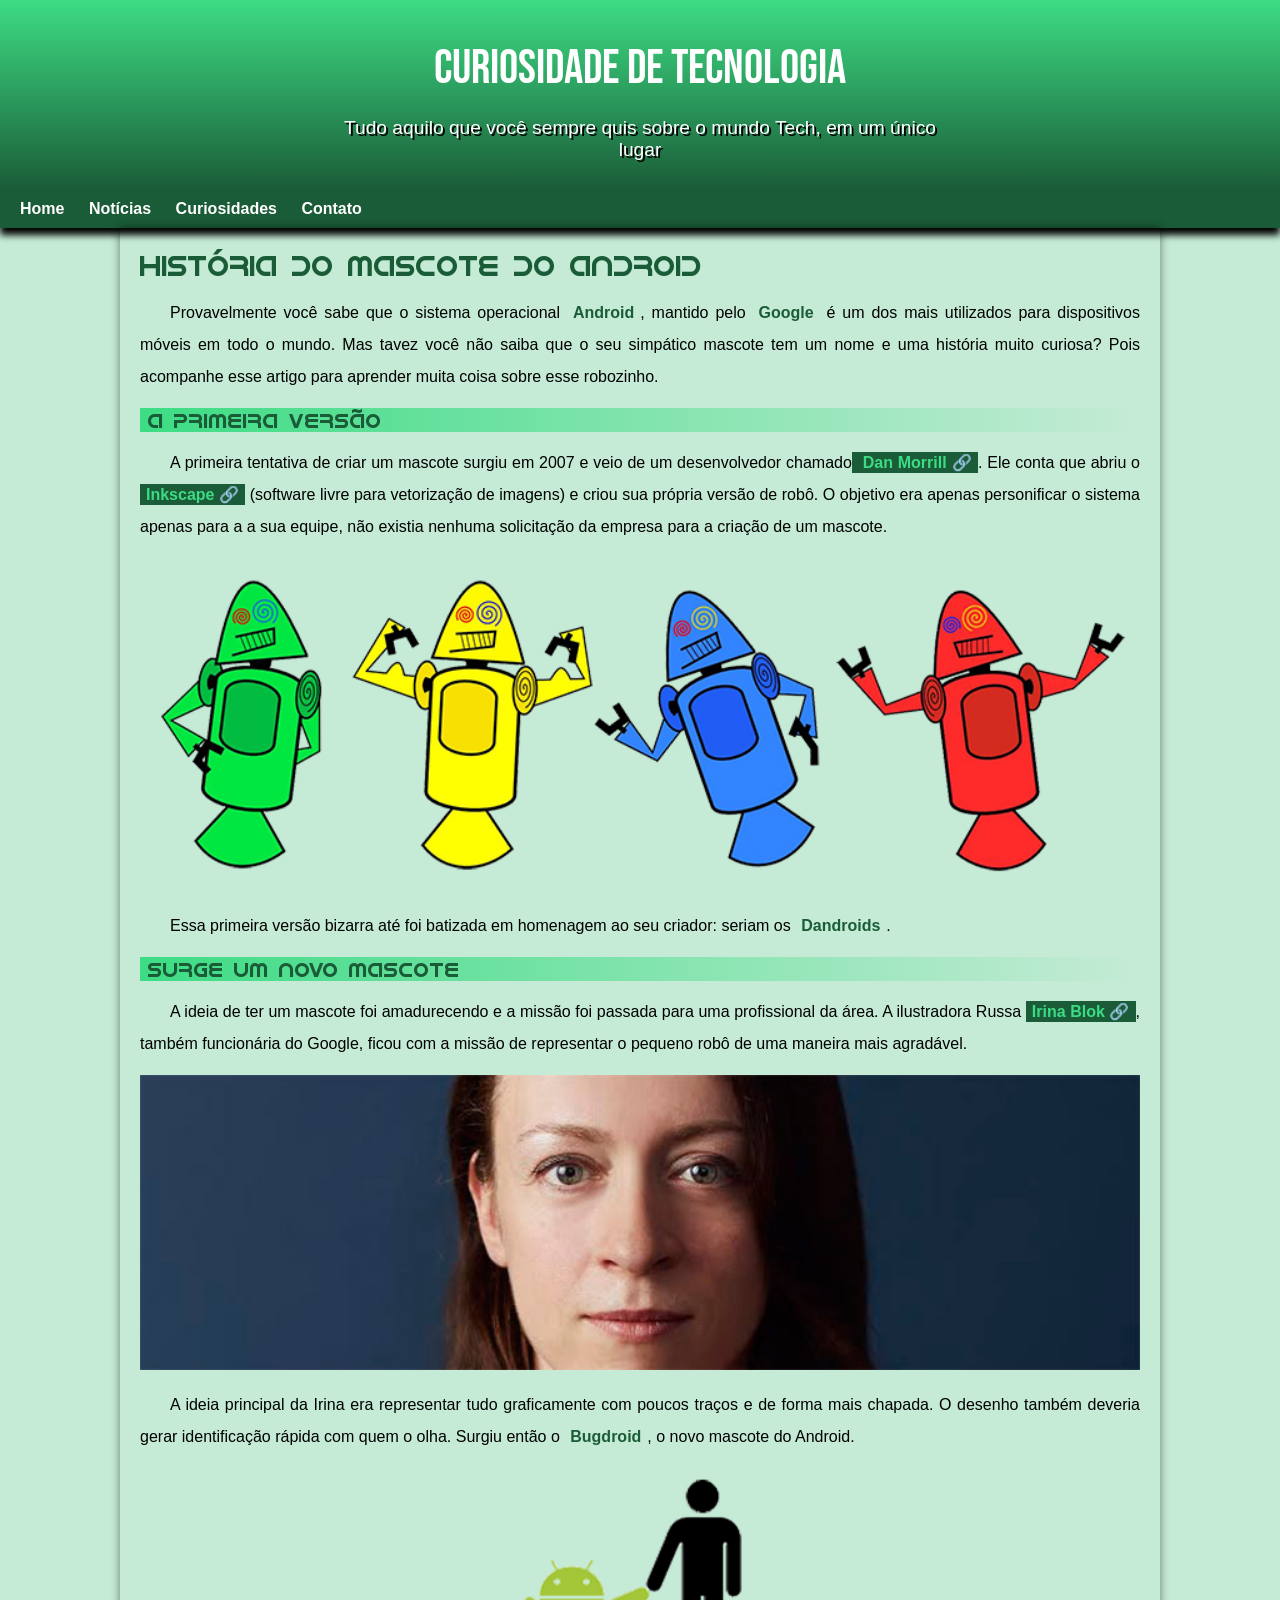
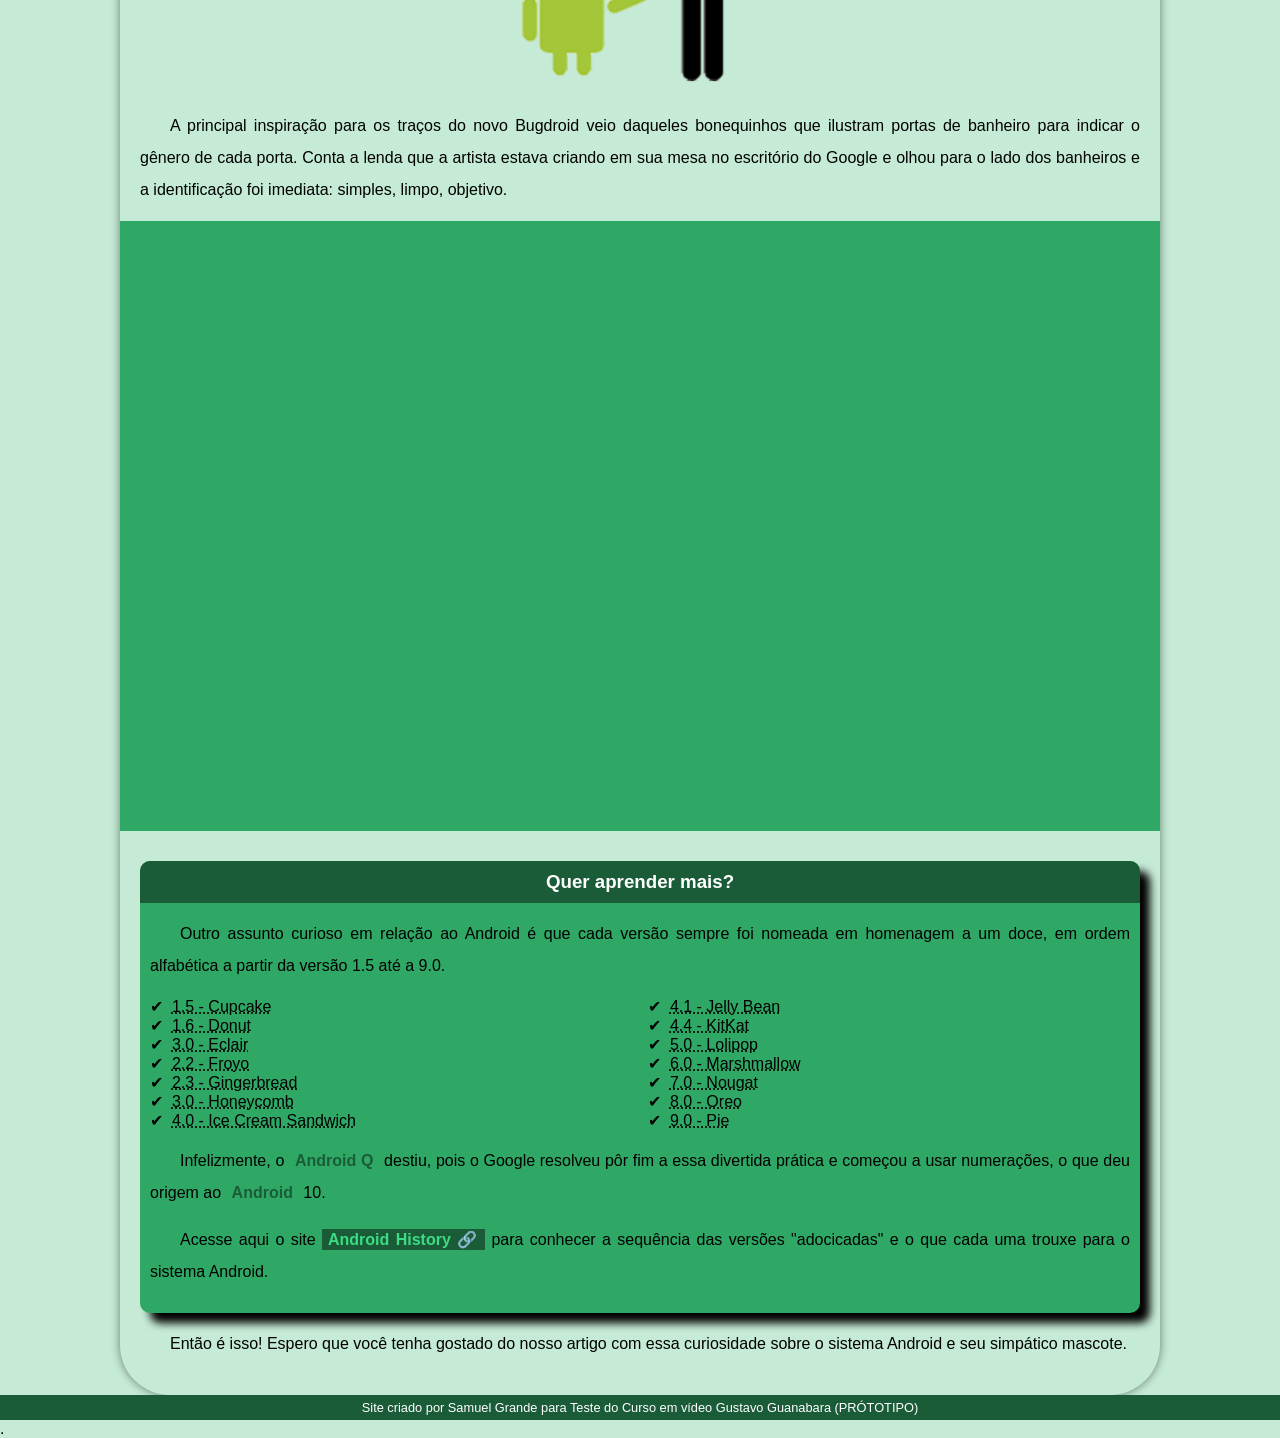
==== commit c0cbaed4: "correção" ====
--- a/index.html
+++ b/index.html
@@ -16,7 +16,7 @@
     <a href="a">Home</a>
     <a href="a">Notícias</a>
     <a href="a">Curiosidades</a>
-    <a href="a">? 3AContato</a>
+    <a href="a">Contato</a>
    </nav>
    <main>
     <article>
